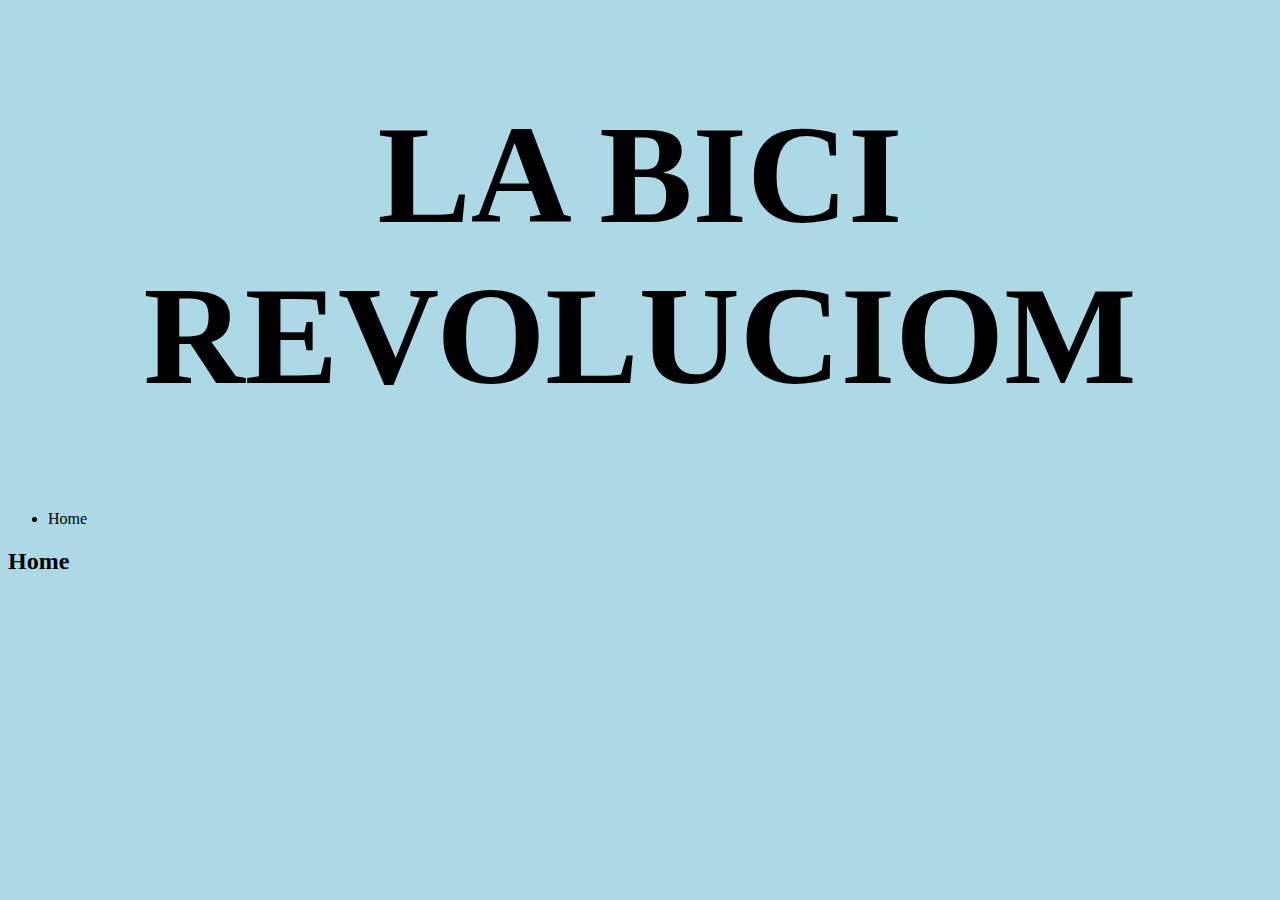
==== index.html @ 7788f18a "Update index.html" ====
<!DOCTYPEhtml>
<html>
<head>

 <!-- 
<style>

div.heading { 
  position: fixed;
  top: 50px;
  text-align: center;
  } 
  

</style>
 -->
 
<title>La Bicicleta</title>
<link rel="stylesheet" type="text/css" href="style.css">


<!-- body text="#FFFFFF" bgcolor=#000000-->

<div class="heading">
<h1>LA BICI REVOLUCIOM</h1>
</div>
</head>

    <header>
        <nav>
            <ul>
                <li>Home</li>
            </ul>
        </nav> 
    </header>
    <section>
        <h2>Home</h2>
    </section>
</body>
</html>
---- style.css ----
/* position: static; no special way, according to flow  */
/* position: relative; relative to its normal position  */
/* position: fixed; relative to its normal position  	*/
/* 							*/
/* 							*/
/* 							*/
/* 							*/
/* 							*/

body {
   background-color: lightblue;
}

/*h1 {
   font-size: 110px;
   text-align: center;
}*/

.heading {
   text-align: center;
   font-size: 70px;
   text-align: center;
   top: 0px;
}
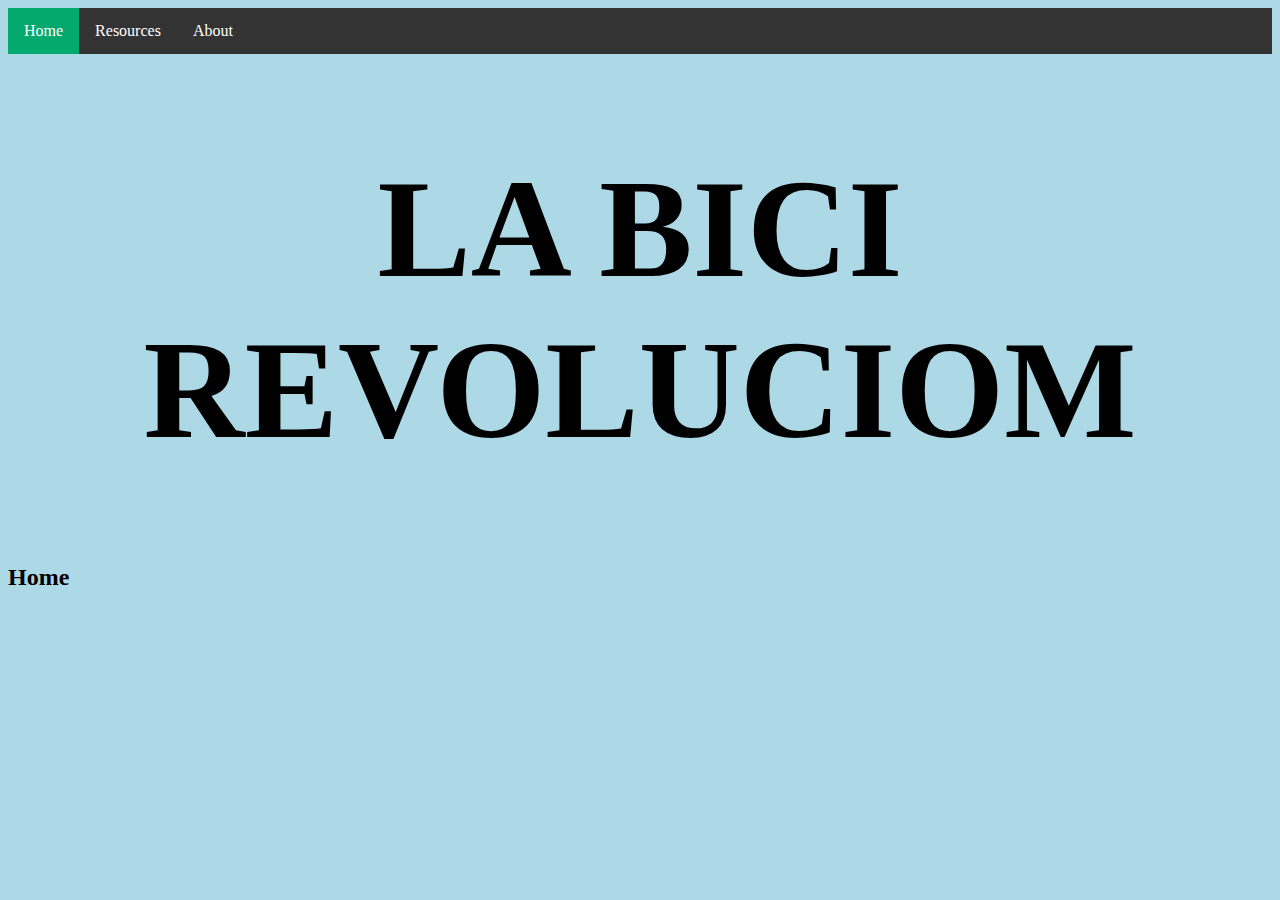
==== commit c672708d: "added navigation header" ====
--- a/index.html
+++ b/index.html
@@ -1,38 +1,38 @@
-<!DOCTYPEhtml>
+<!DOCTYPE html>
 <html>
 <head>
+<link rel="stylesheet" type="text/css" href="style.css">
 
- <!-- 
-<style>
+<!-- style>
 
 div.heading { 
   position: fixed;
   top: 50px;
   text-align: center;
   } 
-  
 
 </style>
- -->
- 
+
+-->
+
 <title>La Bicicleta</title>
-<link rel="stylesheet" type="text/css" href="style.css">
 
 
 <!-- body text="#FFFFFF" bgcolor=#000000-->
 
+</head>
+    <header>
+        <nav>
+            <ul>
+                <li><a class="active">Home</a></li>
+                <li><a href="resources.html">Resources</a></li>
+                <li><a href="about.html">About</a></li>
+            </ul>
+        </nav> 
+    </header>
 <div class="heading">
 <h1>LA BICI REVOLUCIOM</h1>
 </div>
-</head>
-
-    <header>
-        <nav>
-            <ul>
-                <li>Home</li>
-            </ul>
-        </nav> 
-    </header>
     <section>
         <h2>Home</h2>
     </section>
--- a/style.css
+++ b/style.css
@@ -16,6 +16,31 @@
    text-align: center;
 }*/
 
+ul {
+    list-style-type: none;
+    margin: 0;
+    padding: 0;
+    overflow: hidden;
+    background-color: #333;
+}
+
+li {
+    float: left;
+}
+
+li a {
+    display: block;
+    color: white;
+    text-align: center;
+    padding: 14px 16px;
+    text-decoration: none;
+}
+
+/* Change link color on hover */
+li a:hover {
+    background-color: #111
+}
+
 .heading {
    text-align: center;
    font-size: 70px;
@@ -23,3 +48,6 @@
    top: 0px;
 }
 
+.active {
+    background-color: #04AA6D;
+}
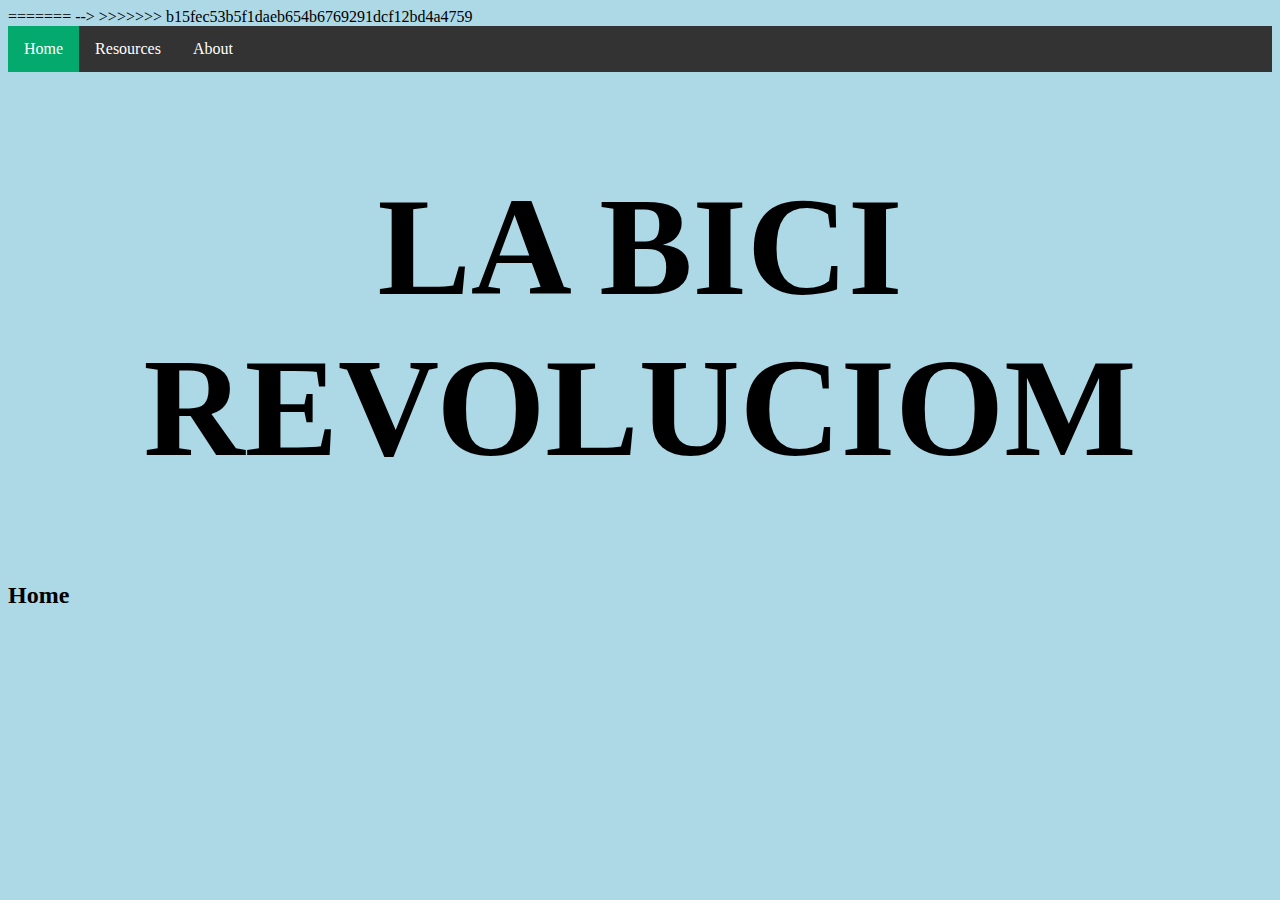
==== commit 9aef2b13: "added navigation header" ====
--- a/index.html
+++ b/index.html
@@ -3,18 +3,27 @@
 <head>
 <link rel="stylesheet" type="text/css" href="style.css">
 
-<!-- style>
+ <!-- 
+<style>
 
 div.heading { 
   position: fixed;
   top: 50px;
   text-align: center;
   } 
+<<<<<<< HEAD
 
 </style>
 
 -->
 
+=======
+  
+
+</style>
+ -->
+ 
+>>>>>>> b15fec53b5f1daeb654b6769291dcf12bd4a4759
 <title>La Bicicleta</title>
 
 
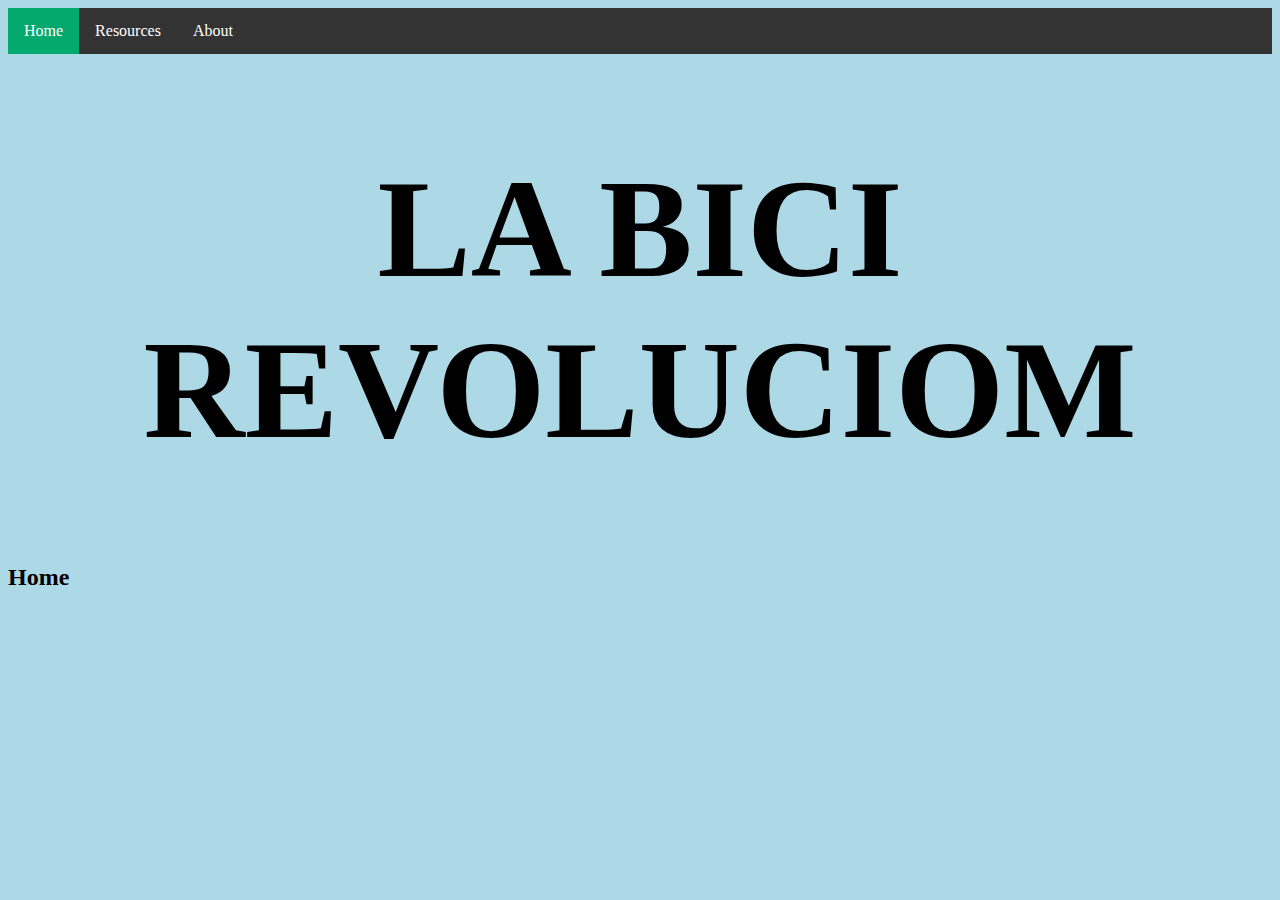
==== commit 943d5941: "message fix" ====
--- a/index.html
+++ b/index.html
@@ -11,19 +11,15 @@
   top: 50px;
   text-align: center;
   } 
-<<<<<<< HEAD
 
 </style>
 
 -->
 
-=======
   
 
 </style>
- -->
  
->>>>>>> b15fec53b5f1daeb654b6769291dcf12bd4a4759
 <title>La Bicicleta</title>
 
 
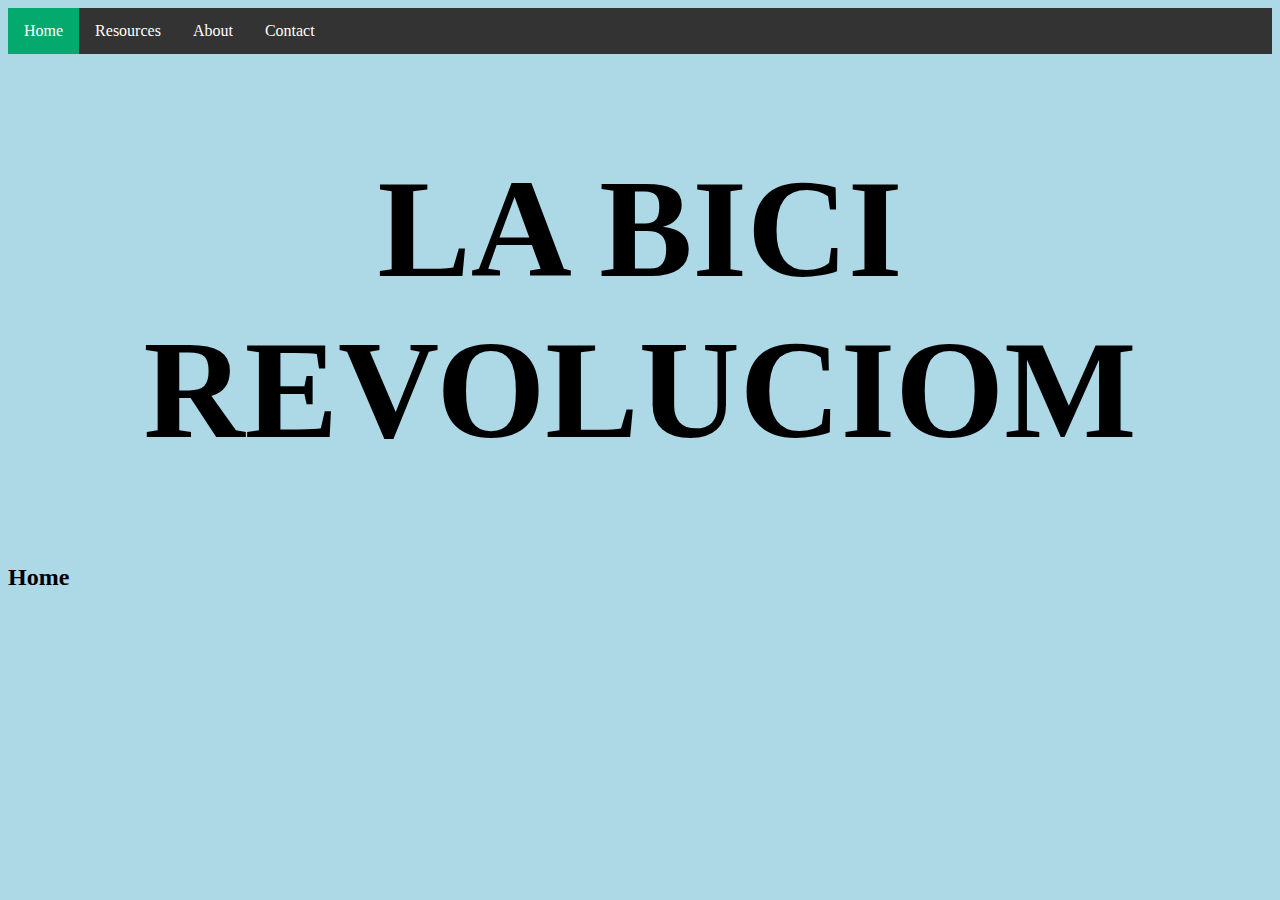
==== commit cf8addf2: "added contact page" ====
--- a/index.html
+++ b/index.html
@@ -32,6 +32,7 @@
                 <li><a class="active">Home</a></li>
                 <li><a href="resources.html">Resources</a></li>
                 <li><a href="about.html">About</a></li>
+                <li><a href="contact.html">Contact</a></li>
             </ul>
         </nav> 
     </header>
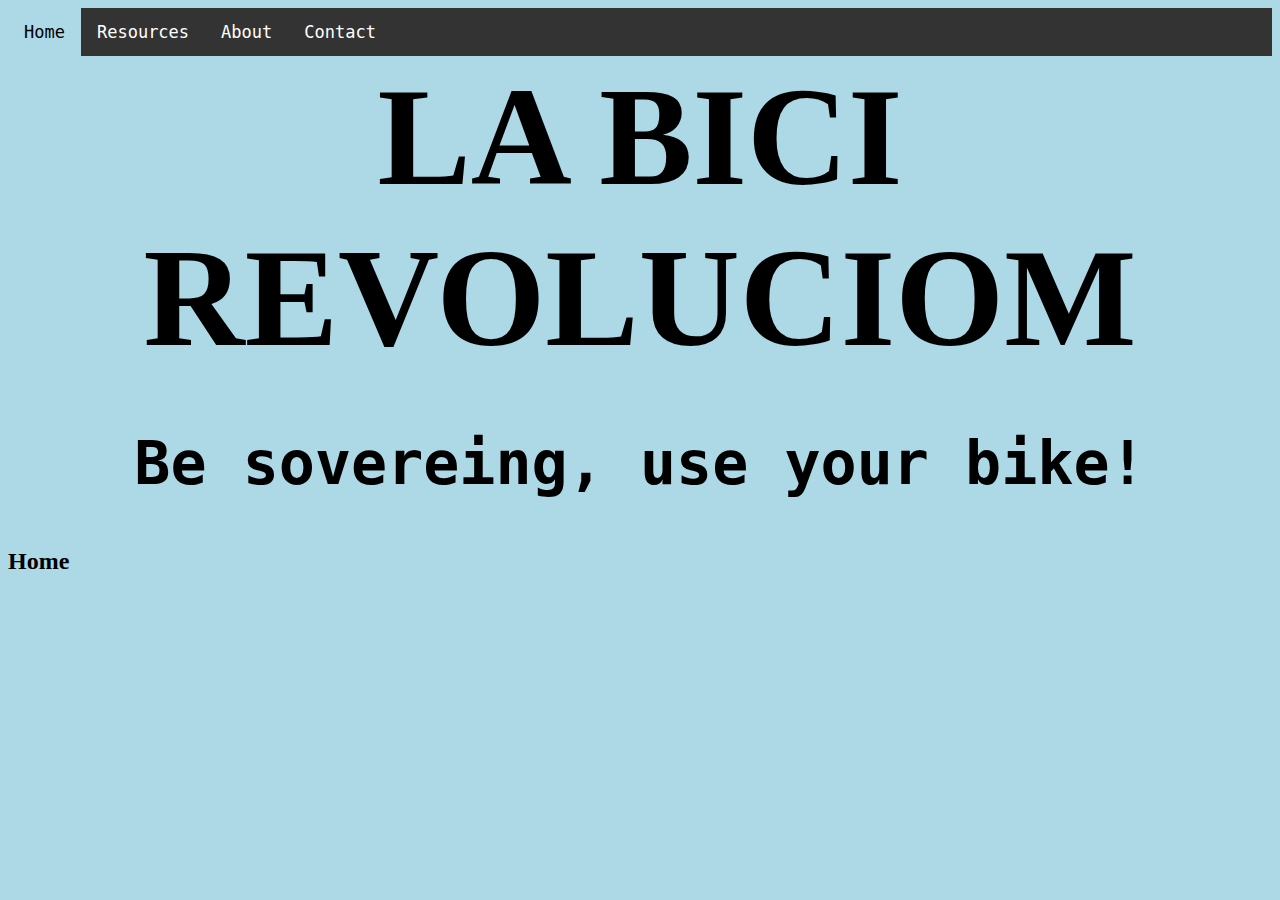
==== commit 423313ae: "config nav bar" ====
--- a/index.html
+++ b/index.html
@@ -26,6 +26,8 @@
 <!-- body text="#FFFFFF" bgcolor=#000000-->
 
 </head>
+
+<!-- Top navigation bar! -->
     <header>
         <nav>
             <ul>
@@ -36,9 +38,17 @@
             </ul>
         </nav> 
     </header>
+
+
 <div class="heading">
-<h1>LA BICI REVOLUCIOM</h1>
+    LA BICI REVOLUCIOM
 </div>
+
+<div class="heading2">
+    <h2>Be sovereing, use your bike!</h2>
+</div>
+
+
     <section>
         <h2>Home</h2>
     </section>
--- a/style.css
+++ b/style.css
@@ -34,20 +34,39 @@
     text-align: center;
     padding: 14px 16px;
     text-decoration: none;
+    font-family: monospace;
+    font-size: 17px;
+    
 }
 
 /* Change link color on hover */
 li a:hover {
-    background-color: #111
+    background-color: white;
+    color: black;
+    
 }
 
+/* Main header text "LA BICI REVOLUCIOM" */
 .heading {
    text-align: center;
-   font-size: 70px;
+   font-size: 140px;
+   top: 10px;
+   /*padding: -10px;*/
+   font-weight: 900;
+}
+
+/* Secondary text "Be sovereing, use your bike!" */
+.heading2 {
    text-align: center;
-   top: 0px;
+   font-size: 40px;
+   font-family: monospace;
+   /*top: -30px;*/
+   align: center;
+   padding: -10%;
+
 }
 
 .active {
-    background-color: #04AA6D;
+    background-color: lightblue;
+    color: black;
 }
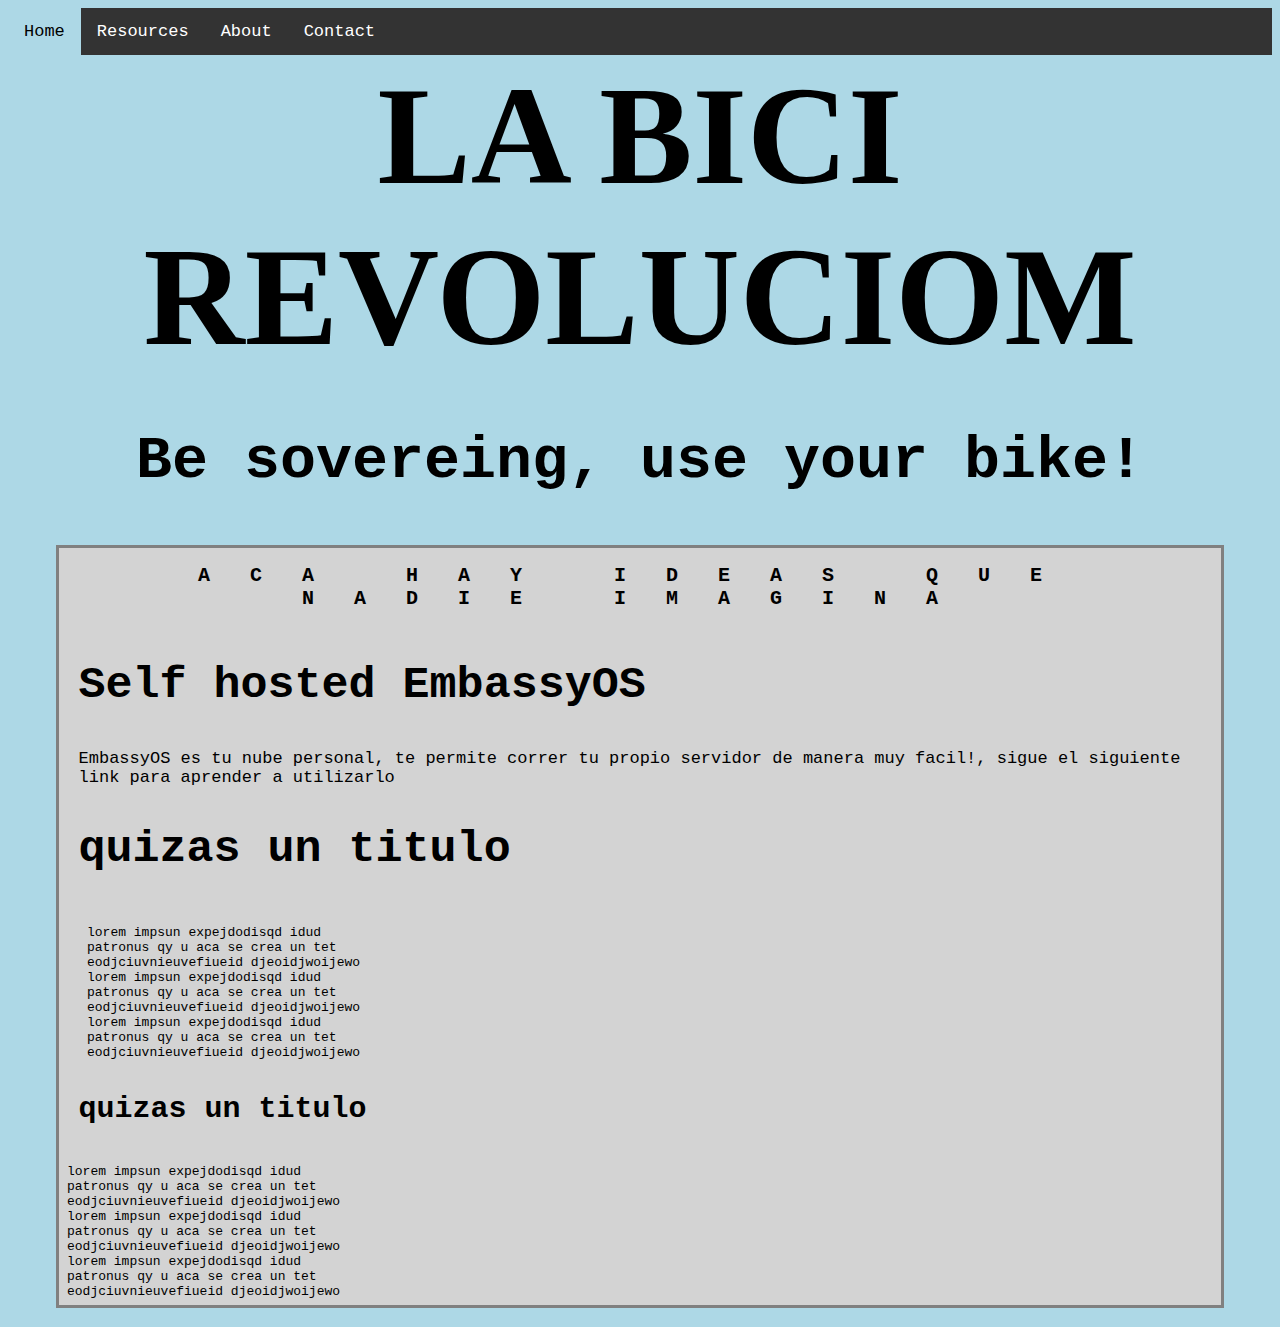
==== commit 1b2b1a96: "adding posts config" ====
--- a/index.html
+++ b/index.html
@@ -3,27 +3,19 @@
 <head>
 <link rel="stylesheet" type="text/css" href="style.css">
 
- <!-- 
-<style>
+<!--colors: 
 
-div.heading { 
-  position: fixed;
-  top: 50px;
-  text-align: center;
-  } 
-
-</style>
+#FFFFFF
+#000000
+#CCC
+#33FF00
+#FFFF00
+#CC0033
+page bg color: #ADD8E6
 
 -->
 
-  
-
-</style>
- 
 <title>La Bicicleta</title>
-
-
-<!-- body text="#FFFFFF" bgcolor=#000000-->
 
 </head>
 
@@ -40,17 +32,46 @@
     </header>
 
 
-<div class="heading">
-    LA BICI REVOLUCIOM
+<div class="heading">LA BICI REVOLUCIOM</div>
+
+<div class="heading2"><h2>Be sovereing, use your bike!</h2></div>
+
+            <!-- Posts place config below -->
+
+<section>
+        <!-- the background of all post is the same permanent background color block 
+            
+        page bg color: #ADD8E6
+        post bg color: table bg color below -->
+
+<!-- permantent text always on top-side of posts section-->
+<h2 class="post_area_toptext">ACA HAY IDEAS QUE NADIE IMAGINA</h2>
+<!-- posts below -->
+
+<div class="single_post">
+<div class="post_title">  
+<h2>Self hosted EmbassyOS</h2>
+</div>
+<p>EmbassyOS es tu nube personal, te permite correr tu propio servidor de manera muy facil!, sigue el siguiente link para aprender a utilizarlo</p>
 </div>
 
-<div class="heading2">
-    <h2>Be sovereing, use your bike!</h2>
-</div>
+<div class="single_post">
+            <div class="post_title"> 
+                <h2>quizas un titulo</h2>
+            </div>
+            <p><embed src="text1.txt"></p>
+<div> 
 
 
-    <section>
-        <h2>Home</h2>
+                <h2 class="post_title">quizas un titulo</h2>
+            </div>
+            <!--/tr>
+
+            <tr-->
+        <embed src="text1.txt">
+
+        <!--/table-->
+
     </section>
 </body>
 </html>
--- a/style.css
+++ b/style.css
@@ -27,6 +27,9 @@
 li {
     float: left;
 }
+
+
+
 
 li a {
     display: block;
@@ -66,6 +69,71 @@
 
 }
 
+section {
+    display: block;
+    width: 92%;
+    height: 100%;
+    background: lightgray;
+    margin-left: auto;
+    margin-right: auto;
+    border : 3px solid grey; 
+
+}
+.post_area_toptext {
+    letter-spacing: 40px;
+    margin-bottom: 50px;
+    text-align: center;
+    font-family: monospace;
+    font-size: 20px;
+}
+
+.post_title, .post_text  {
+    margin-left: 20px;
+    } 
+
+.post_title {
+    font-size: 30px;
+    align: center;
+    font-family: monospace;
+
+}
+/*text-align: left;
+    padding: 10px;
+    letter-spacing: 9px;
+    text-transform: uppercase;
+    font-family: monospace;
+    font-weight: 660;
+    font-size: 70px;
+    margin-left: 20px;
+    margin: 0px 20px;
+    resize: none;
+    padding: 20px;
+
+/*
+.post_text {
+   /* padding: 10px; 
+    resize: none;
+    text-indent: 50px;
+    align: justify;
+    font-family: monospace;
+    font-size: 20px;
+    /*margin: 1%;
+    margin: 0px 20px;
+    margin-left: 30px;
+    margin-right: 30%;
+}
+*/
+p, pre {
+    font-family: monospace;
+    font-size: 17px;
+    margin-left: 20px;
+}
+
+img {
+    margin-left: 20px;
+}
+
+
 .active {
     background-color: lightblue;
     color: black;
